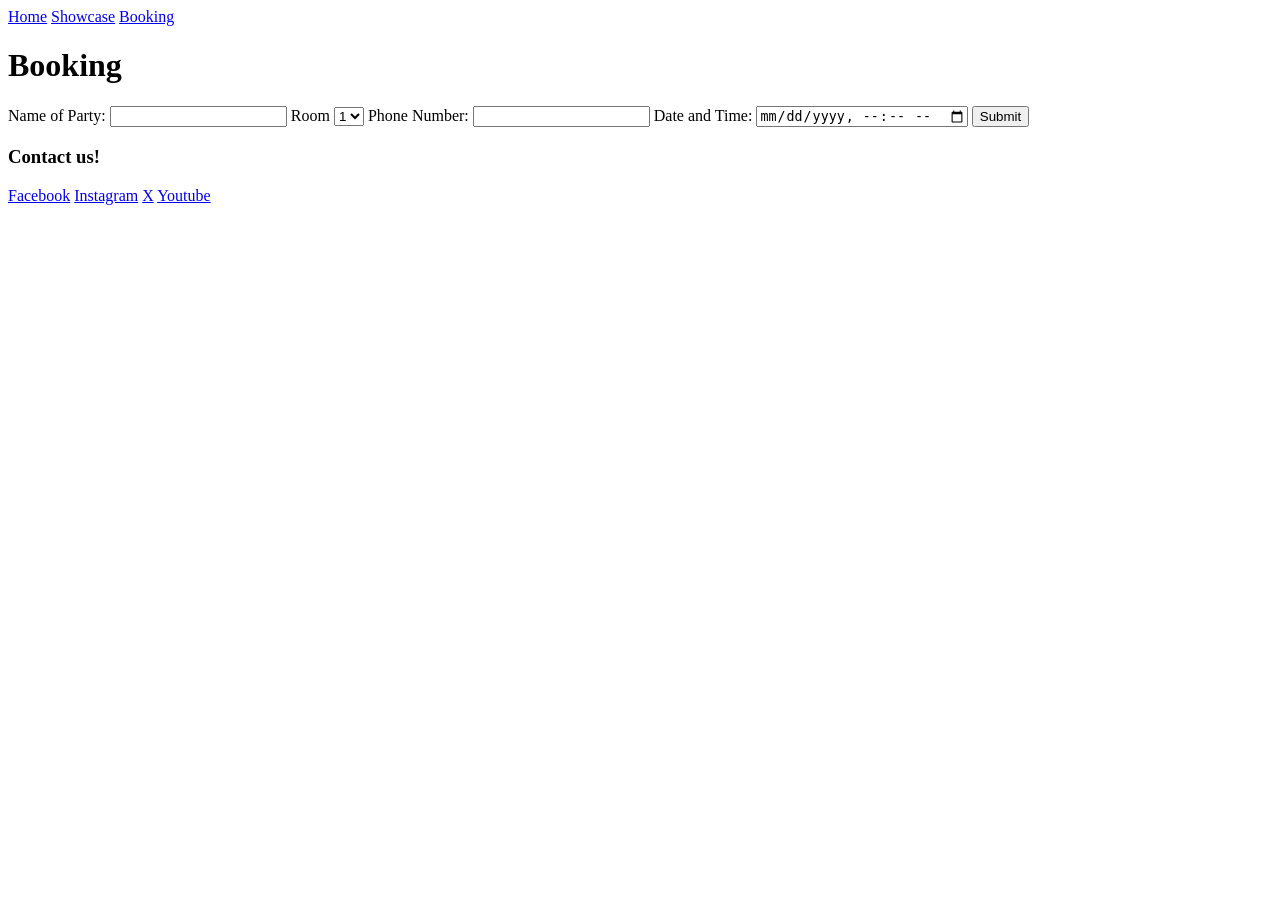
==== booking.html @ 82d998c7 "html I added the html, additional html files, a css file, and an image folder." ====
<!DOCTYPE html>
<html lang="en">
<head>
    <meta charset="UTF-8">
    <meta name="viewport" content="width=device-width, initial-scale=1.0">
    <link rel="stylesheet" href="style.css">
    <title>Secret Exit</title>
</head>
<body>
    <header>
        <nav>
            <a href="index.html">Home</a>
            <a href="showcase.html">Showcase</a>
            <a href="booking.html">Booking</a>
        </nav>
    </header>
    <main>
        <div class="banner">
            <h1>Booking</h1>
        </div>
        <form id="devoform">
            <label for="party">Name of Party:</label>
            <input type="text" id="party" name="party" required>
            
            <label for="title">Room</label>
            <select id="room" name="room" required>
                <option value="1">1</option>
                <option value="2">2</option>
                <option value="3">3</option>
            </select>
            
            <label for="phone">Phone Number:</label>
            <input type="tel" id="phone" name="phone" required>
            
            <label for="time">Date and Time:</label>
            <input type="datetime-local" id="time" name="time" required>
            
            <button>Submit</button>
        </form>
    </main>
    <footer>
        <h3>Contact us!</h3>
        <a href="#" target="_blank">Facebook</a>
        <a href="#" target="_blank">Instagram</a>
        <a href="#" target="_blank">X</a>
        <a href="#" target="_blank">Youtube</a>
    </footer>
</body>
</html>
---- style.css ----
#bodyimg {
    max-width: 300px;
}

.show {
    max-width: 300px;
}
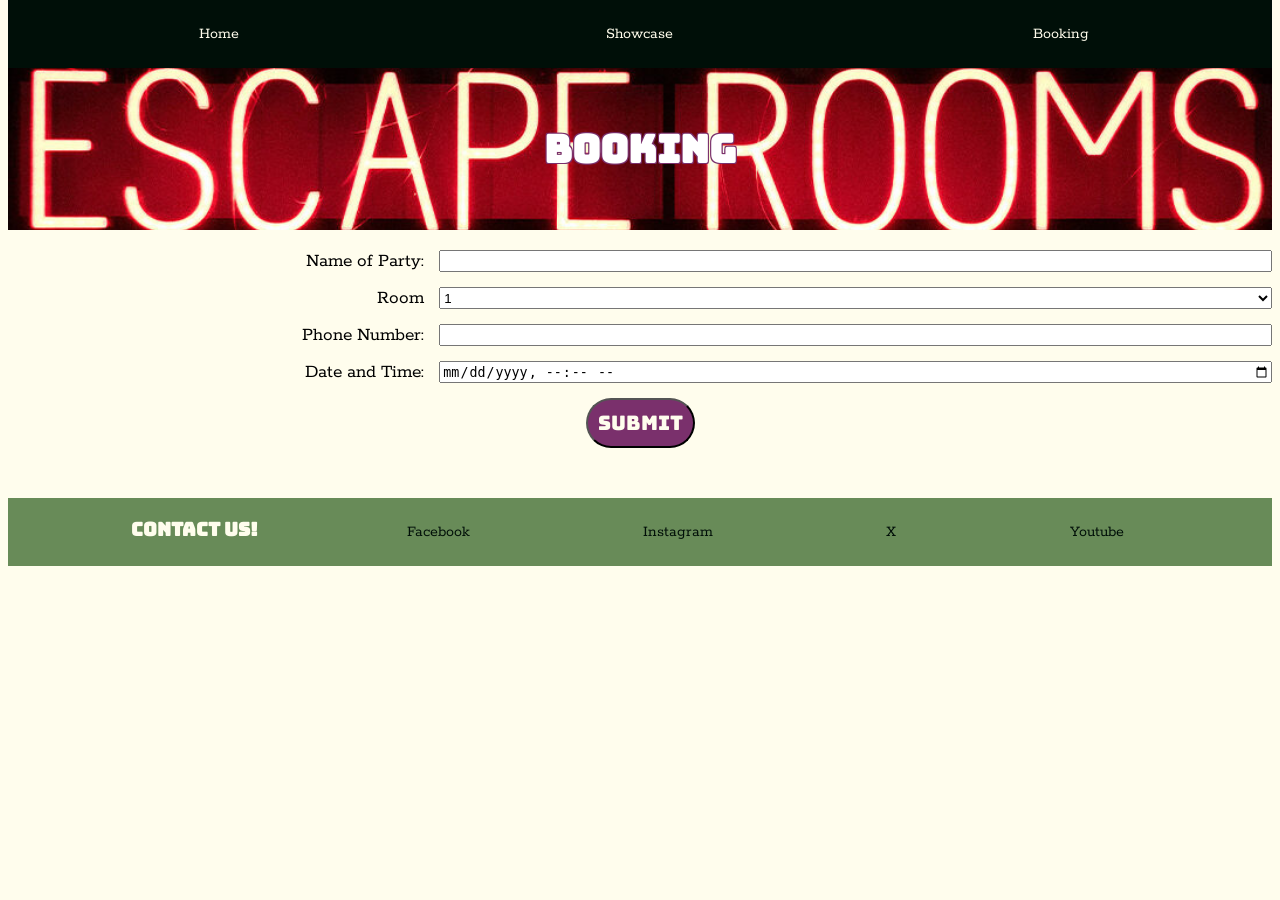
==== commit 5b91dcd3: "Updated css files They should be mostly complete now" ====
--- a/booking.html
+++ b/booking.html
@@ -3,7 +3,7 @@
 <head>
     <meta charset="UTF-8">
     <meta name="viewport" content="width=device-width, initial-scale=1.0">
-    <link rel="stylesheet" href="style.css">
+    <link rel="stylesheet" href="booking.css">
     <title>Secret Exit</title>
 </head>
 <body>
--- a/booking.css
+++ b/booking.css
@@ -0,0 +1,128 @@
+/*heading font*/
+@import url('https://fonts.googleapis.com/css2?family=Bungee&display=swap');
+/*p font*/
+@import url('https://fonts.googleapis.com/css2?family=Rokkitt:ital,wght@0,100..900;1,100..900&display=swap');
+
+#bodyimg {
+    max-width: 500px;
+}
+
+.show {
+    max-width: 300px;
+}
+
+body {
+    margin-top: 0;
+    background-color: #fffded;
+}
+
+header {
+    display: flex;
+    justify-content: center;
+    margin: 0;
+}
+
+nav {
+    display: grid;
+    grid-template-columns: 1fr 1fr 1fr;
+    justify-content: space-around;
+    color: #fffded;
+    align-self: center;
+    background-color: #000f08;
+    width: 100%;
+    margin: 0;
+}
+
+nav a {
+    text-decoration: none;
+    color: #fffded;
+    padding: 25px;
+    justify-self: center;
+}
+
+nav a:hover {
+     color: #688b58;
+     background-color: #fffded;
+}
+
+.banner {
+    text-align: center;
+    background-image: url(images/escaperoom.jpg);
+    background-repeat: no-repeat;
+    background-position: center;
+    background-size: 100% auto;
+    font-size: 1.2em;
+    color: white;
+    text-shadow: 
+        -1.4px -1.4px 0 #7a306c,  
+        1.4px -1.4px 0 #7a306c,
+        -1.4px  1.4px 0 #7a306c,
+        1.4px  1.4px 0 #7a306c; 
+    padding: 30px;
+    margin-bottom: 20px;
+}
+
+.banner p {
+    font-size: 1em;
+}
+
+footer {
+    display: flex;
+    justify-content: space-evenly;
+    margin-top: 50px;
+    background-color: #688b58;
+}
+
+footer a {
+    text-decoration: none;
+    color: #000f08;
+    padding: 25px;
+    justify-self: center;
+}
+
+footer a:hover {
+     color: #fffded;
+     background-color: #7a306c;
+}
+
+footer h3 {
+    justify-self: center;
+    color: #fffded;
+}
+
+h1, h3 {
+    font-family: bungee;
+}
+
+p, a {
+    font-family: rokkitt;
+}
+
+form {
+  display: grid;
+  grid-template-columns: 1fr 2fr;
+  gap: 15px;
+  justify-self: center;
+  font-size: larger;
+}
+
+label {
+  justify-self: end;
+  font-family: rokkitt;
+}
+
+button {
+  justify-self: center;
+  grid-column: 1 / 3;
+  color: #fffded;
+  background-color: #7a306c;
+  font-size: 20px;
+  font-family: bungee;
+  border-radius: 25px;
+  padding: 10px;
+}
+
+button:hover {
+  color: #000f08;
+  background-color: #fffded;
+}
